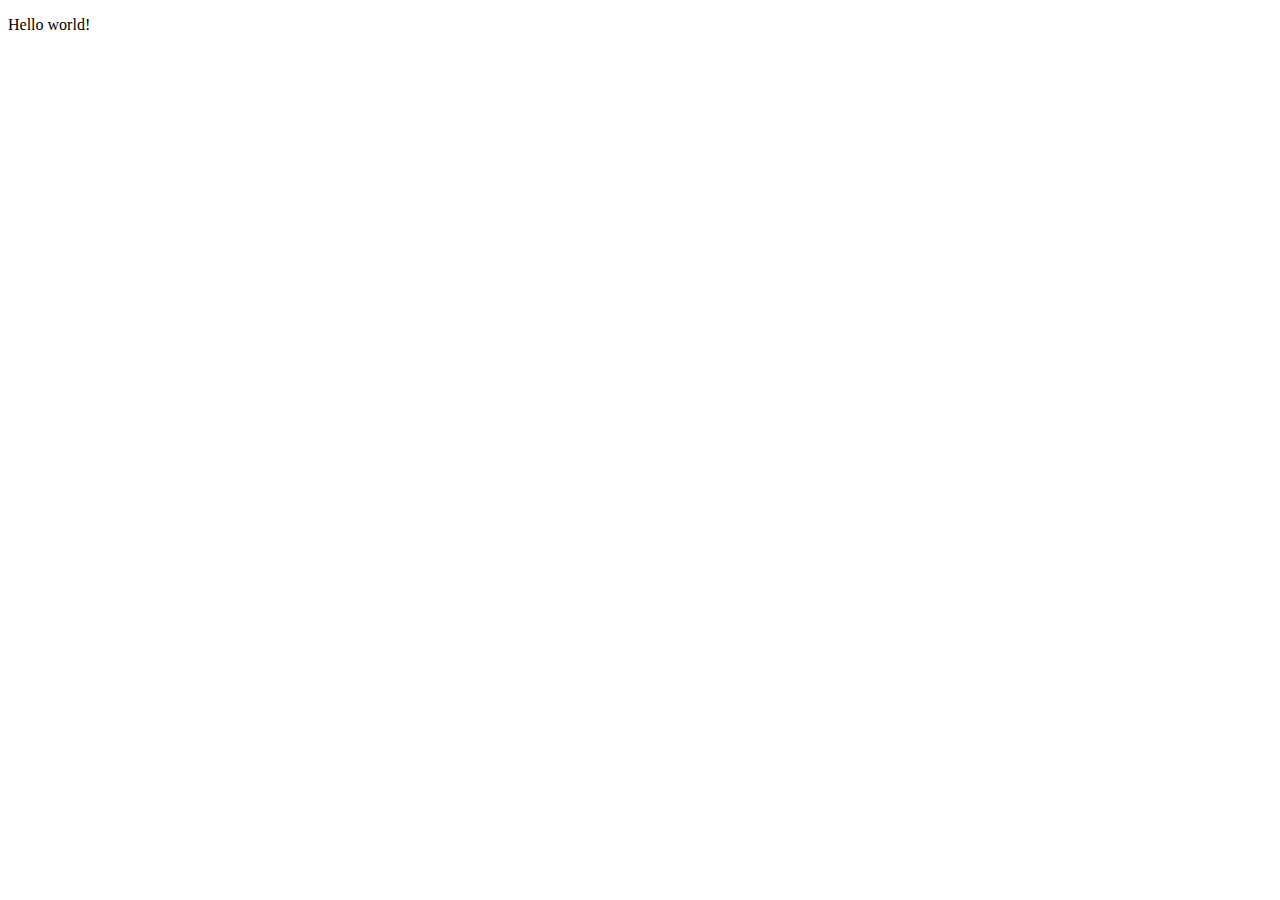
==== index.html @ 6f958a45 "Added paragraph to index.html" ====
<!DOCTYPE html>
<html lang="en">
<head>
    <meta charset="UTF-8">
    <meta http-equiv="X-UA-Compatible" content="IE=edge">
    <meta name="viewport" content="width=device-width, initial-scale=1.0">
    <title>Document</title>
</head>
<body>
    <p>Hello world!</p>
</body>
</html>
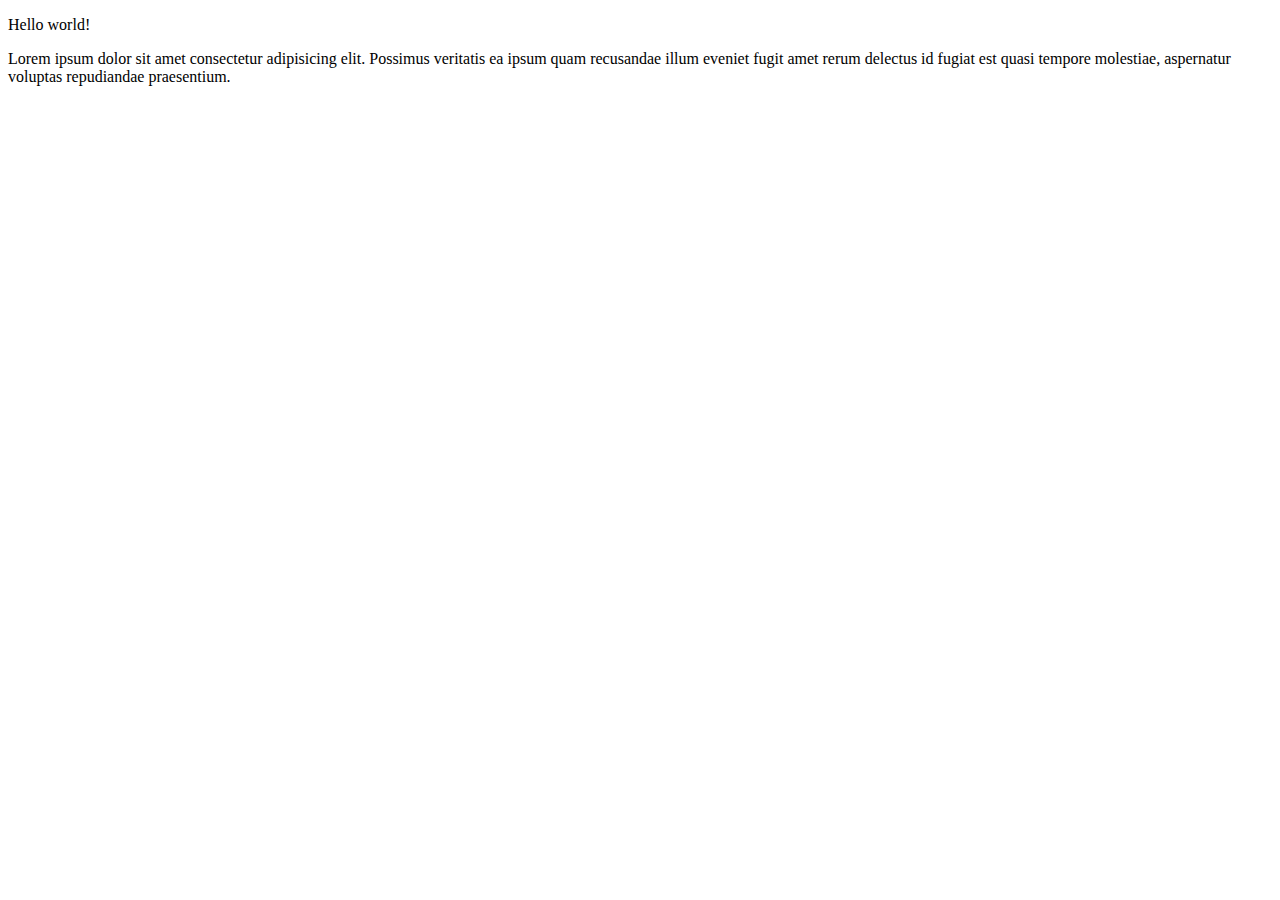
==== commit b5772f51: "lorem added" ====
--- a/index.html
+++ b/index.html
@@ -8,5 +8,6 @@
 </head>
 <body>
     <p>Hello world!</p>
+    <p>Lorem ipsum dolor sit amet consectetur adipisicing elit. Possimus veritatis ea ipsum quam recusandae illum eveniet fugit amet rerum delectus id fugiat est quasi tempore molestiae, aspernatur voluptas repudiandae praesentium.</p>
 </body>
 </html>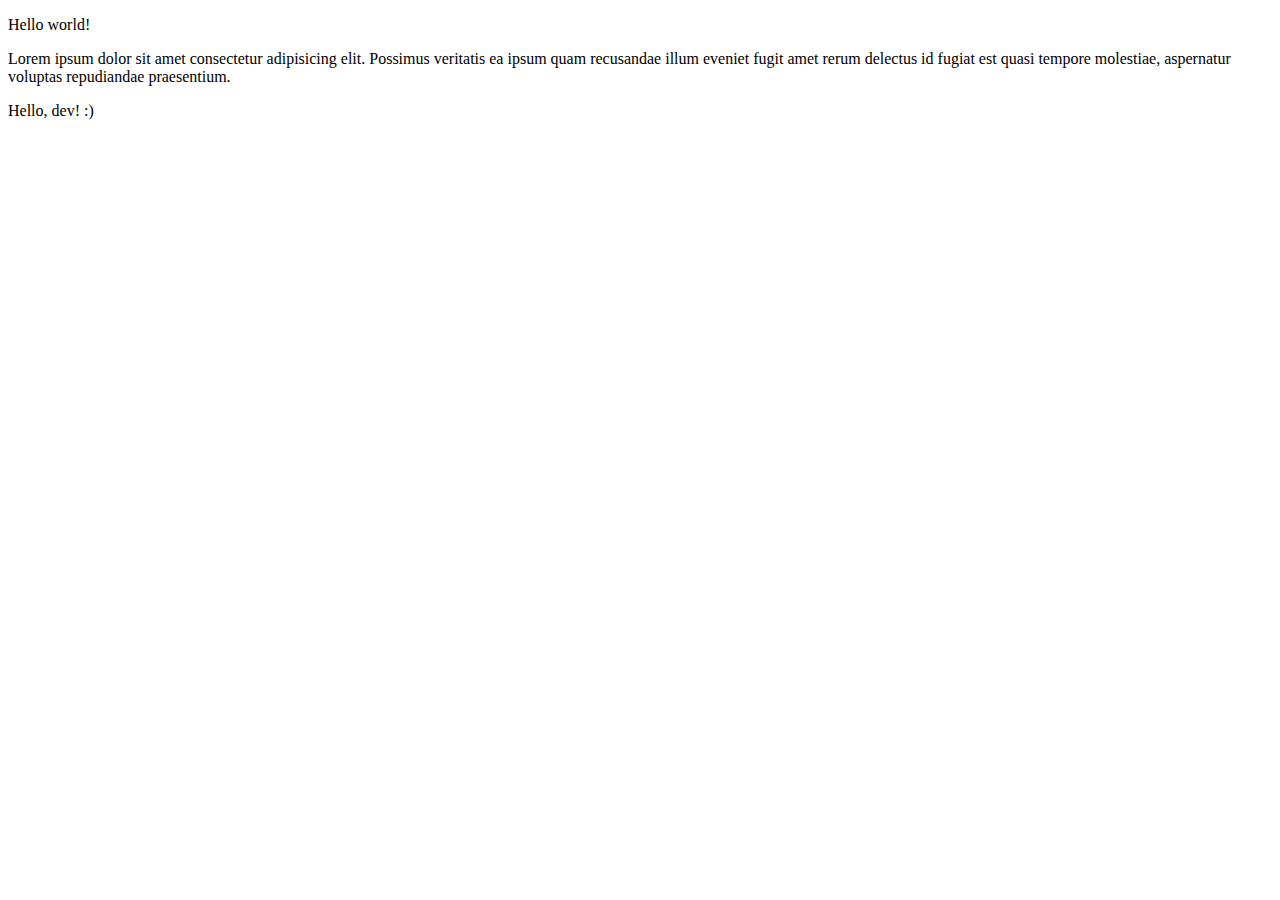
==== commit fede8b4e: "Update index.html" ====
--- a/index.html
+++ b/index.html
@@ -9,5 +9,6 @@
 <body>
     <p>Hello world!</p>
     <p>Lorem ipsum dolor sit amet consectetur adipisicing elit. Possimus veritatis ea ipsum quam recusandae illum eveniet fugit amet rerum delectus id fugiat est quasi tempore molestiae, aspernatur voluptas repudiandae praesentium.</p>
-</body>
-</html>+    <p>Hello, dev! :)</p>
+    </body>
+</html>
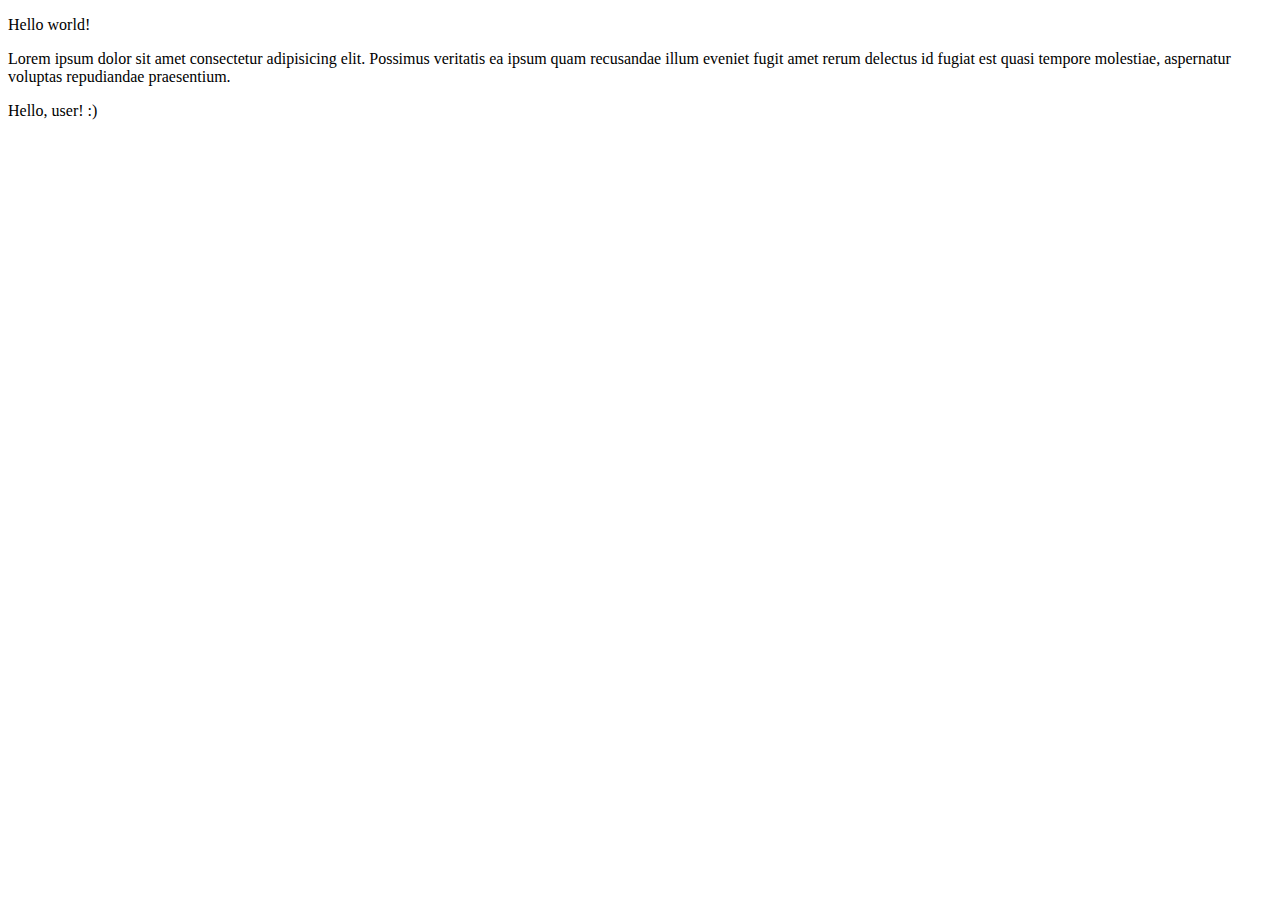
==== commit 212651c1: "Update index.html" ====
--- a/index.html
+++ b/index.html
@@ -9,6 +9,6 @@
 <body>
     <p>Hello world!</p>
     <p>Lorem ipsum dolor sit amet consectetur adipisicing elit. Possimus veritatis ea ipsum quam recusandae illum eveniet fugit amet rerum delectus id fugiat est quasi tempore molestiae, aspernatur voluptas repudiandae praesentium.</p>
-    <p>Hello, dev! :)</p>
+    <p>Hello, user! :)</p>
     </body>
 </html>
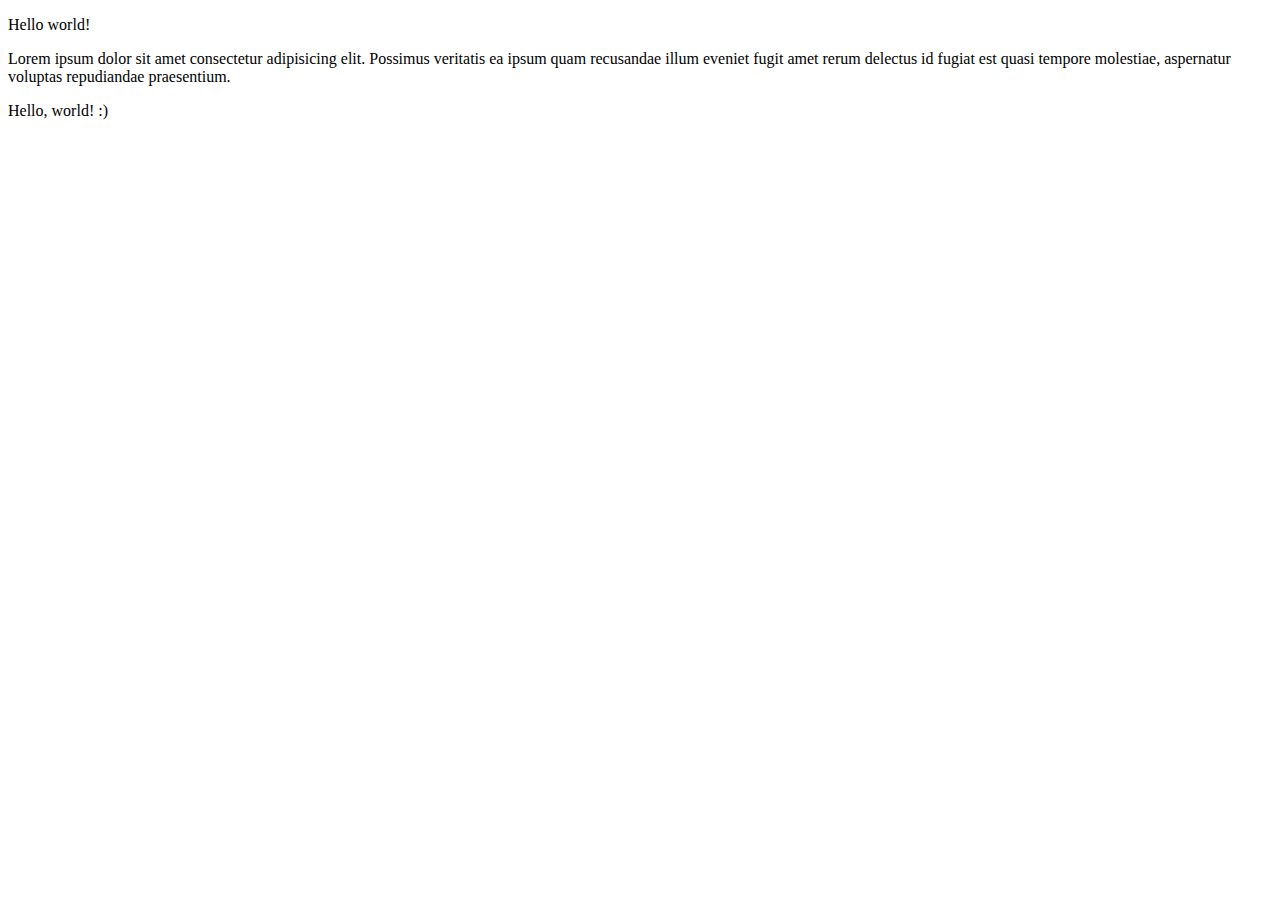
==== commit 69016497: "hello world" ====
--- a/index.html
+++ b/index.html
@@ -9,6 +9,6 @@
 <body>
     <p>Hello world!</p>
     <p>Lorem ipsum dolor sit amet consectetur adipisicing elit. Possimus veritatis ea ipsum quam recusandae illum eveniet fugit amet rerum delectus id fugiat est quasi tempore molestiae, aspernatur voluptas repudiandae praesentium.</p>
-    <p>Hello, user! :)</p>
+    <p>Hello, world! :)</p>
     </body>
 </html>
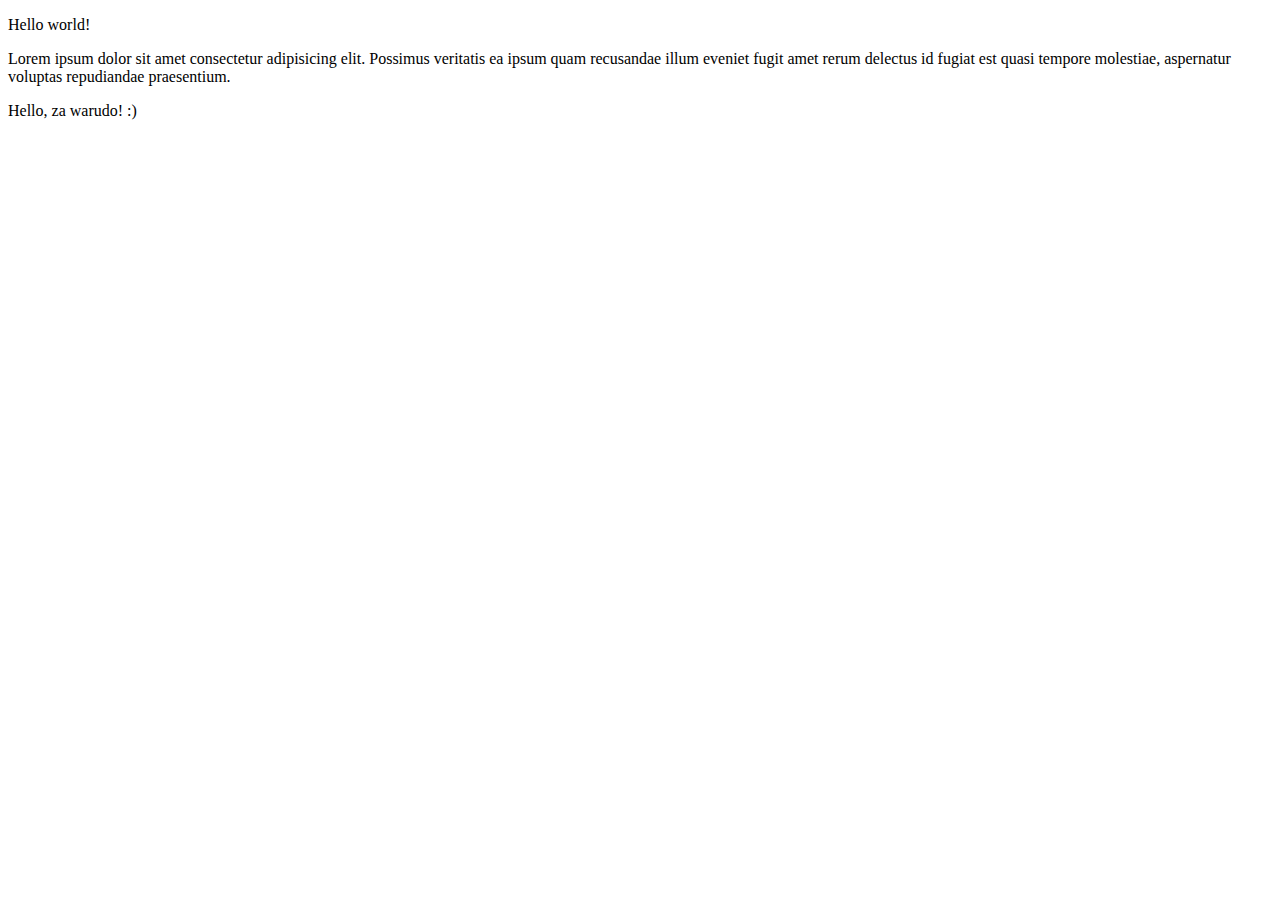
==== commit 24a9c1c6: "Update index.html" ====
--- a/index.html
+++ b/index.html
@@ -9,6 +9,6 @@
 <body>
     <p>Hello world!</p>
     <p>Lorem ipsum dolor sit amet consectetur adipisicing elit. Possimus veritatis ea ipsum quam recusandae illum eveniet fugit amet rerum delectus id fugiat est quasi tempore molestiae, aspernatur voluptas repudiandae praesentium.</p>
-    <p>Hello, world! :)</p>
+    <p>Hello, za warudo! :)</p>
     </body>
 </html>
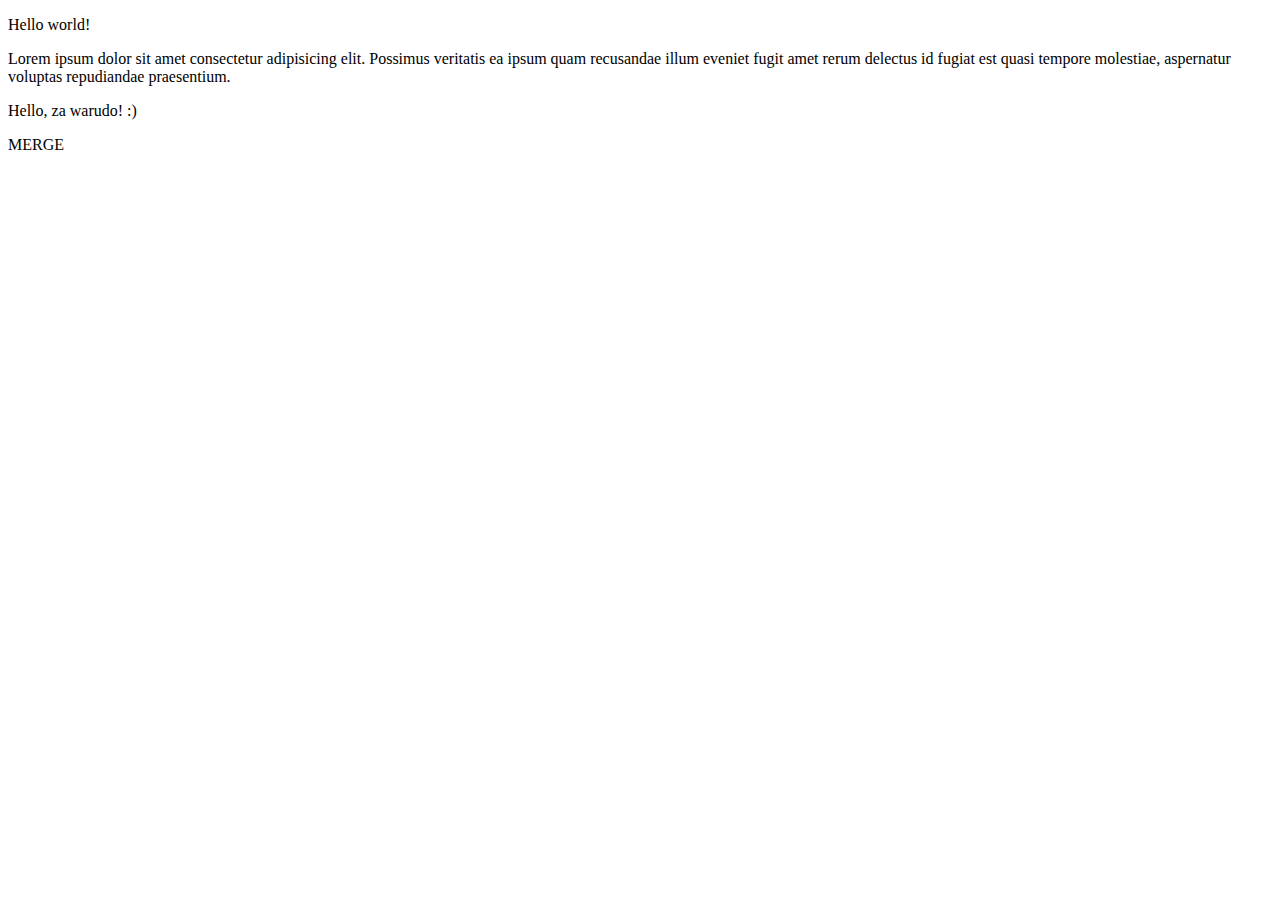
==== commit 776350eb: "p>MERGE<p" ====
--- a/index.html
+++ b/index.html
@@ -10,5 +10,6 @@
     <p>Hello world!</p>
     <p>Lorem ipsum dolor sit amet consectetur adipisicing elit. Possimus veritatis ea ipsum quam recusandae illum eveniet fugit amet rerum delectus id fugiat est quasi tempore molestiae, aspernatur voluptas repudiandae praesentium.</p>
     <p>Hello, za warudo! :)</p>
+    <p>MERGE</p>
     </body>
 </html>
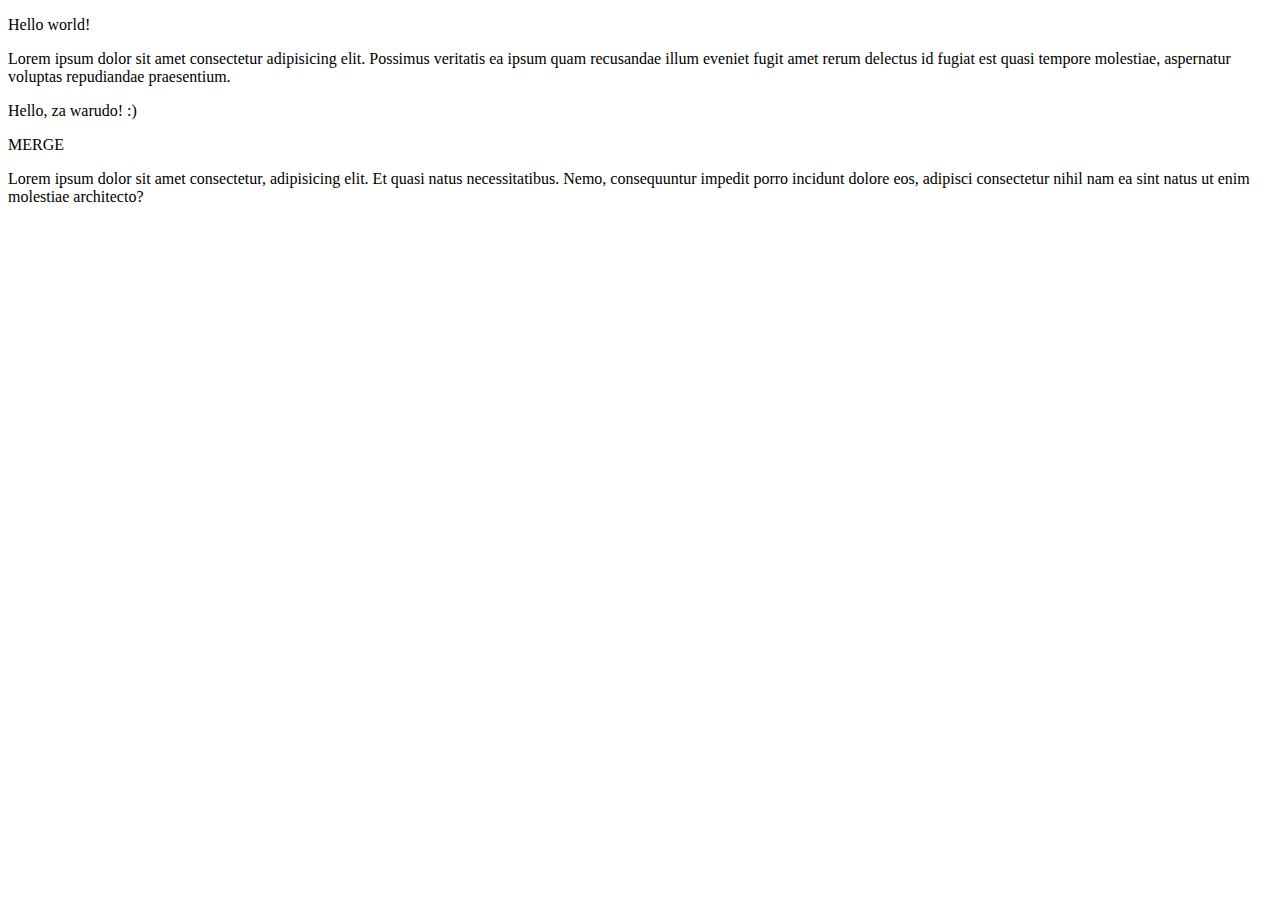
==== commit 8536278e: "another lorem for index" ====
--- a/index.html
+++ b/index.html
@@ -11,5 +11,6 @@
     <p>Lorem ipsum dolor sit amet consectetur adipisicing elit. Possimus veritatis ea ipsum quam recusandae illum eveniet fugit amet rerum delectus id fugiat est quasi tempore molestiae, aspernatur voluptas repudiandae praesentium.</p>
     <p>Hello, za warudo! :)</p>
     <p>MERGE</p>
+    <p>Lorem ipsum dolor sit amet consectetur, adipisicing elit. Et quasi natus necessitatibus. Nemo, consequuntur impedit porro incidunt dolore eos, adipisci consectetur nihil nam ea sint natus ut enim molestiae architecto?</p>
     </body>
 </html>
